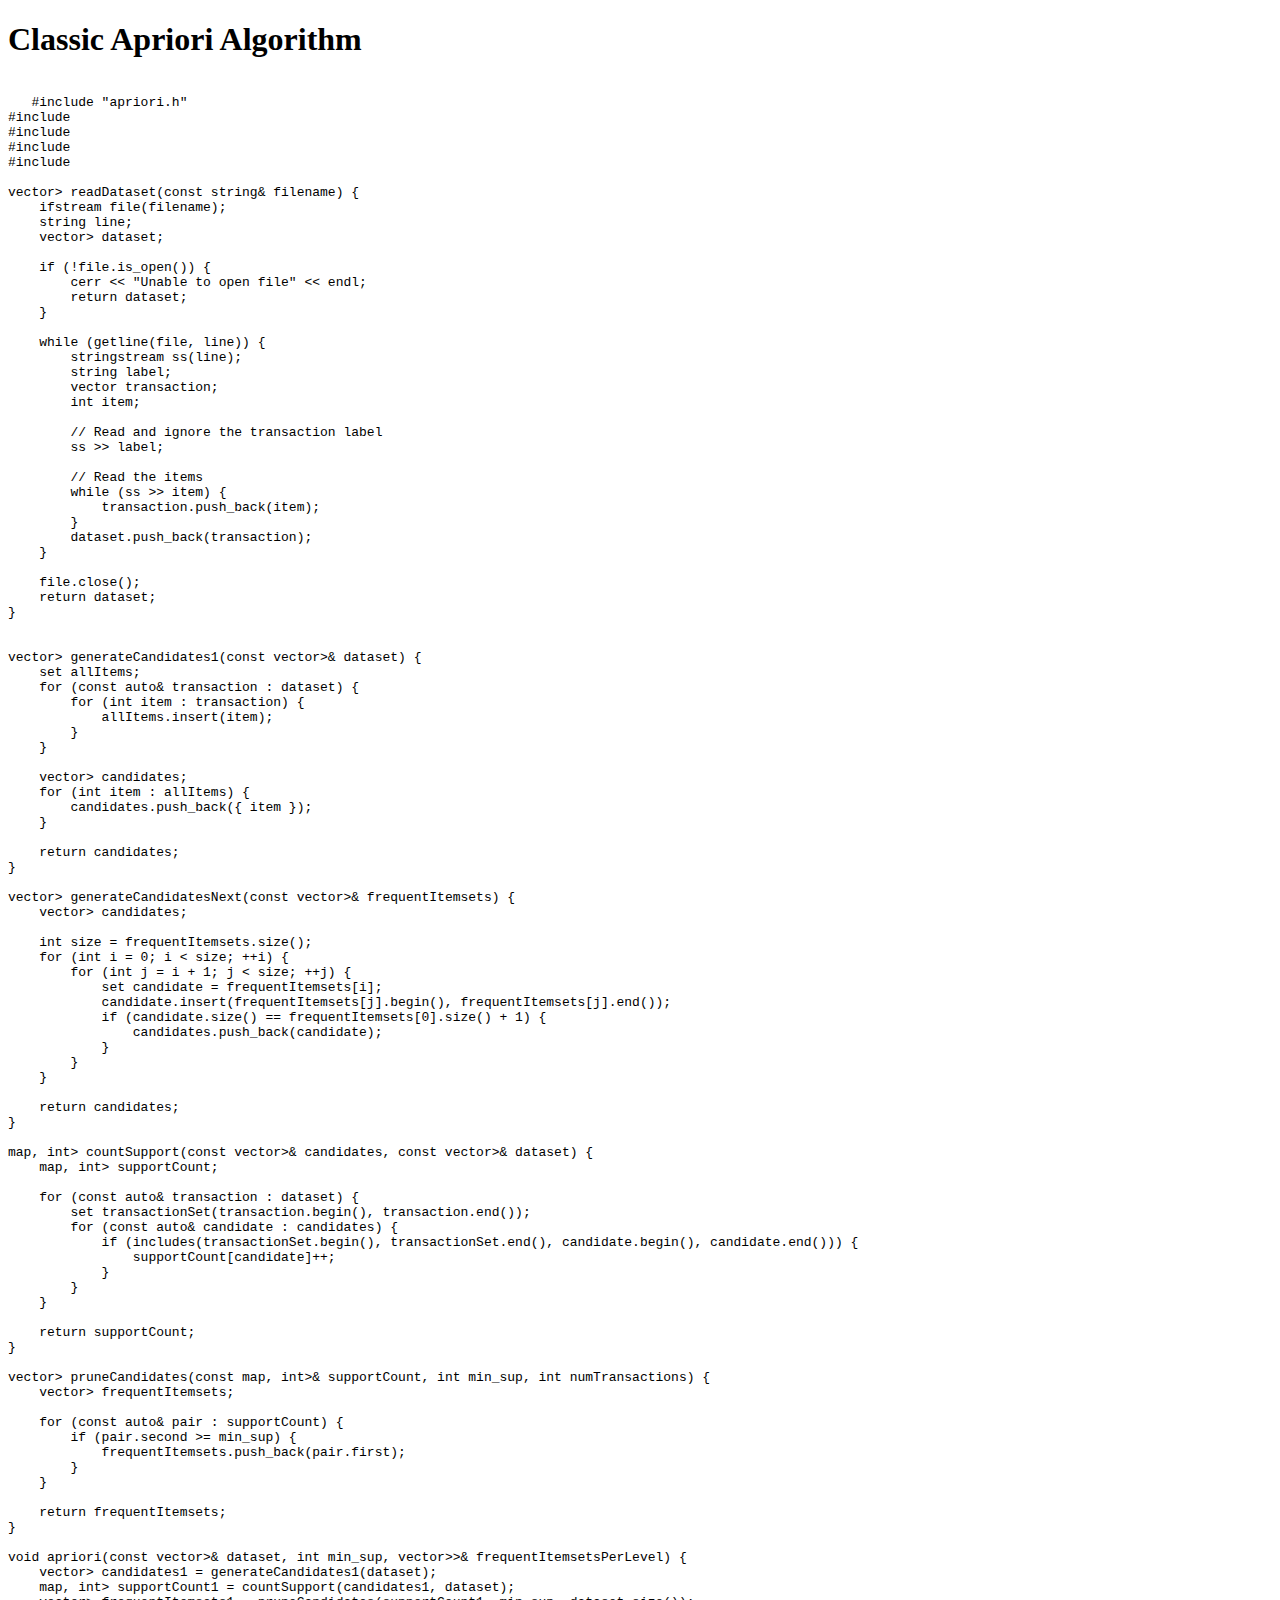
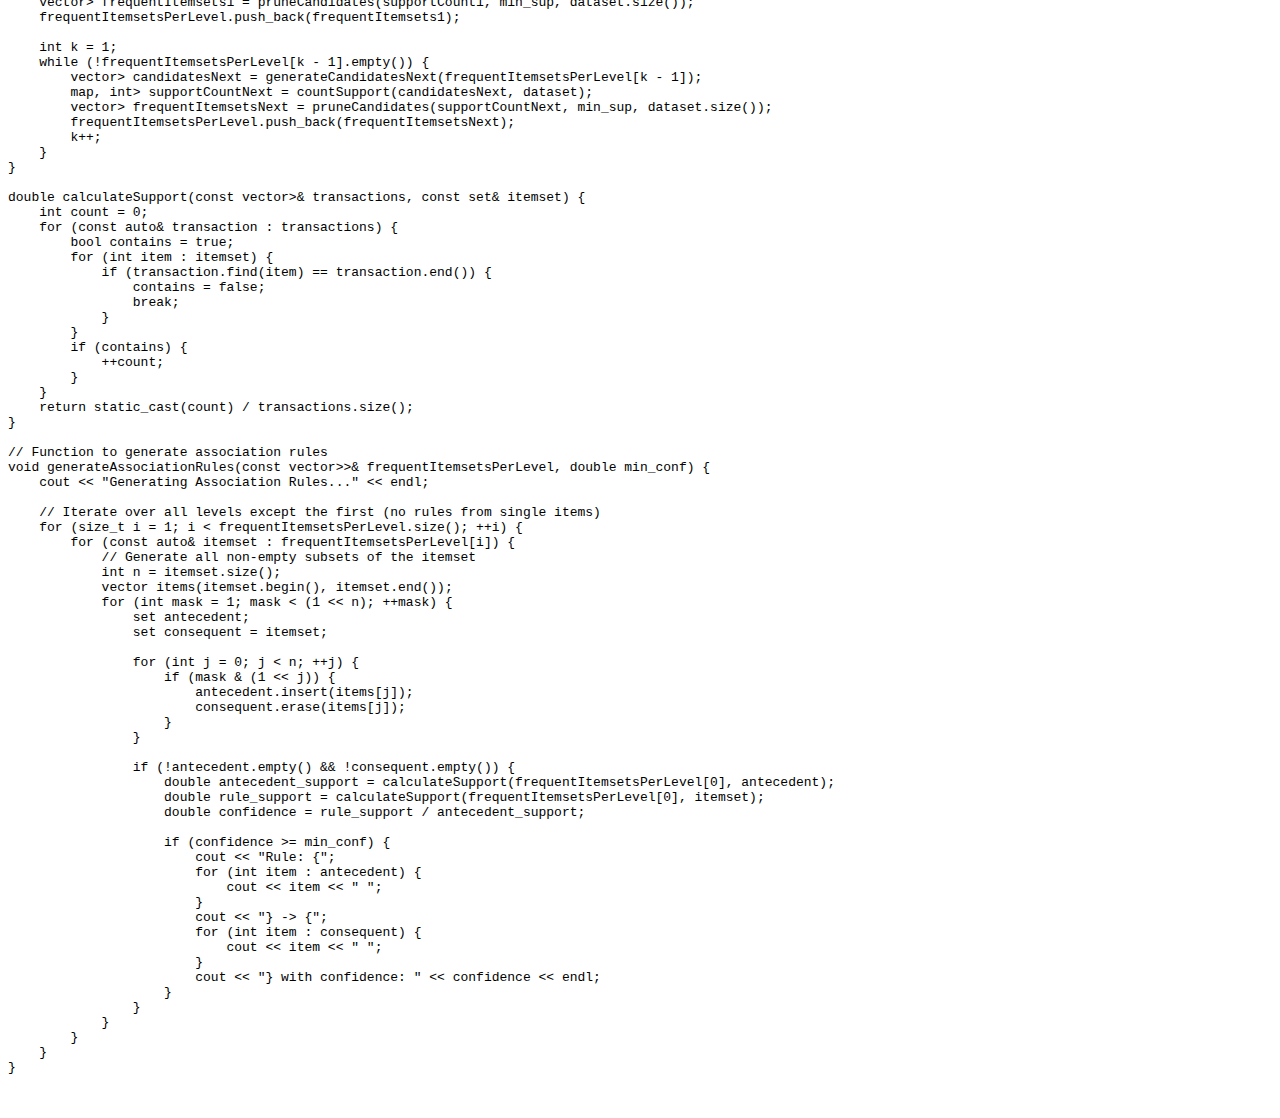
==== classic_apriori.html @ b7e0e499 "Create classic_apriori.html" ====
<!DOCTYPE html>
<html lang="en">
<head>
    <meta charset="UTF-8">
    <meta name="viewport" content="width=device-width, initial-scale=1.0">
    <title>Hash-Based Apriori Algorithm</title>
    <link rel="stylesheet" href="style.css">
</head>
<body>
    <div class="container">
        <h1>Classic Apriori Algorithm</h1>
        <pre>

   #include "apriori.h"
#include <fstream>
#include <sstream>
#include <algorithm>
#include <iostream>

vector<vector<int>> readDataset(const string& filename) {
    ifstream file(filename);
    string line;
    vector<vector<int>> dataset;

    if (!file.is_open()) {
        cerr << "Unable to open file" << endl;
        return dataset;
    }

    while (getline(file, line)) {
        stringstream ss(line);
        string label;
        vector<int> transaction;
        int item;

        // Read and ignore the transaction label
        ss >> label;

        // Read the items
        while (ss >> item) {
            transaction.push_back(item);
        }
        dataset.push_back(transaction);
    }

    file.close();
    return dataset;
}


vector<set<int>> generateCandidates1(const vector<vector<int>>& dataset) {
    set<int> allItems;
    for (const auto& transaction : dataset) {
        for (int item : transaction) {
            allItems.insert(item);
        }
    }

    vector<set<int>> candidates;
    for (int item : allItems) {
        candidates.push_back({ item });
    }

    return candidates;
}

vector<set<int>> generateCandidatesNext(const vector<set<int>>& frequentItemsets) {
    vector<set<int>> candidates;

    int size = frequentItemsets.size();
    for (int i = 0; i < size; ++i) {
        for (int j = i + 1; j < size; ++j) {
            set<int> candidate = frequentItemsets[i];
            candidate.insert(frequentItemsets[j].begin(), frequentItemsets[j].end());
            if (candidate.size() == frequentItemsets[0].size() + 1) {
                candidates.push_back(candidate);
            }
        }
    }

    return candidates;
}

map<set<int>, int> countSupport(const vector<set<int>>& candidates, const vector<vector<int>>& dataset) {
    map<set<int>, int> supportCount;

    for (const auto& transaction : dataset) {
        set<int> transactionSet(transaction.begin(), transaction.end());
        for (const auto& candidate : candidates) {
            if (includes(transactionSet.begin(), transactionSet.end(), candidate.begin(), candidate.end())) {
                supportCount[candidate]++;
            }
        }
    }

    return supportCount;
}

vector<set<int>> pruneCandidates(const map<set<int>, int>& supportCount, int min_sup, int numTransactions) {
    vector<set<int>> frequentItemsets;

    for (const auto& pair : supportCount) {
        if (pair.second >= min_sup) {
            frequentItemsets.push_back(pair.first);
        }
    }

    return frequentItemsets;
}

void apriori(const vector<vector<int>>& dataset, int min_sup, vector<vector<set<int>>>& frequentItemsetsPerLevel) {
    vector<set<int>> candidates1 = generateCandidates1(dataset);
    map<set<int>, int> supportCount1 = countSupport(candidates1, dataset);
    vector<set<int>> frequentItemsets1 = pruneCandidates(supportCount1, min_sup, dataset.size());
    frequentItemsetsPerLevel.push_back(frequentItemsets1);

    int k = 1;
    while (!frequentItemsetsPerLevel[k - 1].empty()) {
        vector<set<int>> candidatesNext = generateCandidatesNext(frequentItemsetsPerLevel[k - 1]);
        map<set<int>, int> supportCountNext = countSupport(candidatesNext, dataset);
        vector<set<int>> frequentItemsetsNext = pruneCandidates(supportCountNext, min_sup, dataset.size());
        frequentItemsetsPerLevel.push_back(frequentItemsetsNext);
        k++;
    }
}

double calculateSupport(const vector<set<int>>& transactions, const set<int>& itemset) {
    int count = 0;
    for (const auto& transaction : transactions) {
        bool contains = true;
        for (int item : itemset) {
            if (transaction.find(item) == transaction.end()) {
                contains = false;
                break;
            }
        }
        if (contains) {
            ++count;
        }
    }
    return static_cast<double>(count) / transactions.size();
}

// Function to generate association rules
void generateAssociationRules(const vector<vector<set<int>>>& frequentItemsetsPerLevel, double min_conf) {
    cout << "Generating Association Rules..." << endl;

    // Iterate over all levels except the first (no rules from single items)
    for (size_t i = 1; i < frequentItemsetsPerLevel.size(); ++i) {
        for (const auto& itemset : frequentItemsetsPerLevel[i]) {
            // Generate all non-empty subsets of the itemset
            int n = itemset.size();
            vector<int> items(itemset.begin(), itemset.end());
            for (int mask = 1; mask < (1 << n); ++mask) {
                set<int> antecedent;
                set<int> consequent = itemset;

                for (int j = 0; j < n; ++j) {
                    if (mask & (1 << j)) {
                        antecedent.insert(items[j]);
                        consequent.erase(items[j]);
                    }
                }

                if (!antecedent.empty() && !consequent.empty()) {
                    double antecedent_support = calculateSupport(frequentItemsetsPerLevel[0], antecedent);
                    double rule_support = calculateSupport(frequentItemsetsPerLevel[0], itemset);
                    double confidence = rule_support / antecedent_support;

                    if (confidence >= min_conf) {
                        cout << "Rule: {";
                        for (int item : antecedent) {
                            cout << item << " ";
                        }
                        cout << "} -> {";
                        for (int item : consequent) {
                            cout << item << " ";
                        }
                        cout << "} with confidence: " << confidence << endl;
                    }
                }
            }
        }
    }
}

     </pre>
    </div>
</body>
</html>
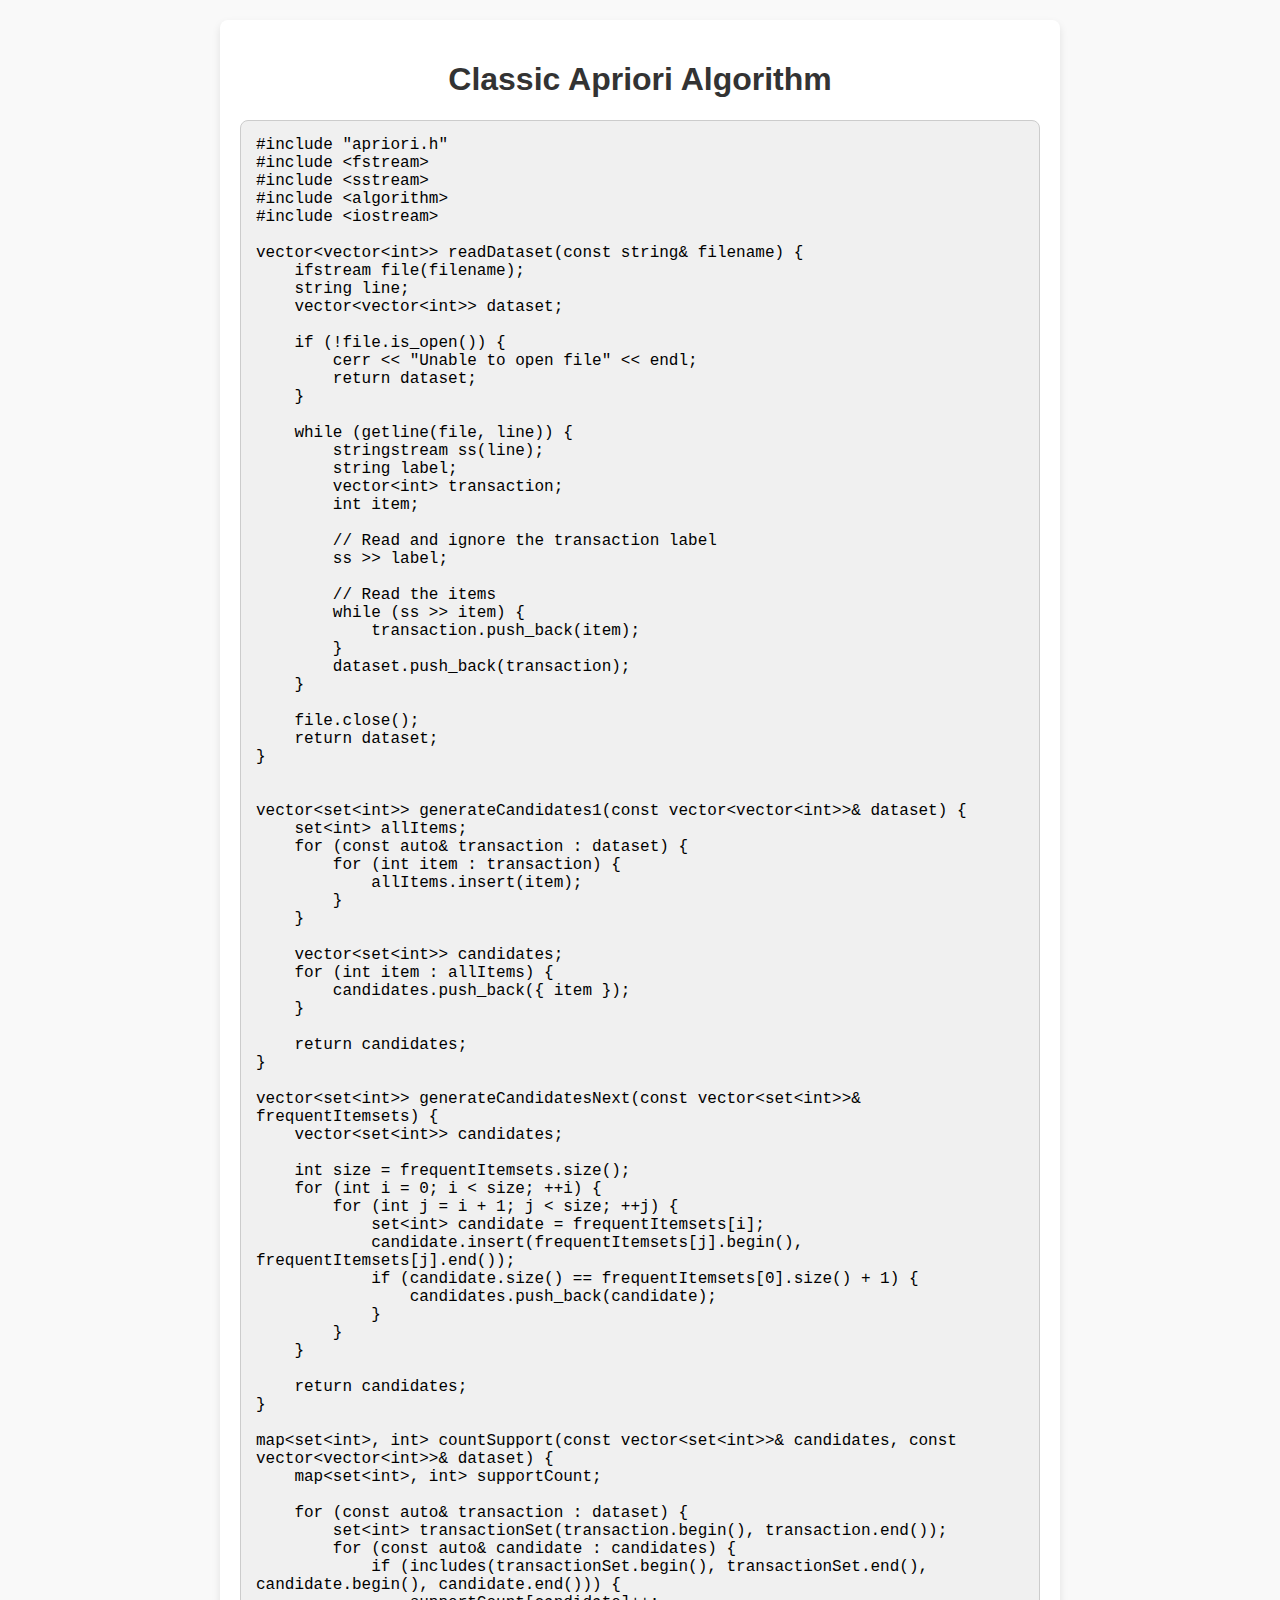
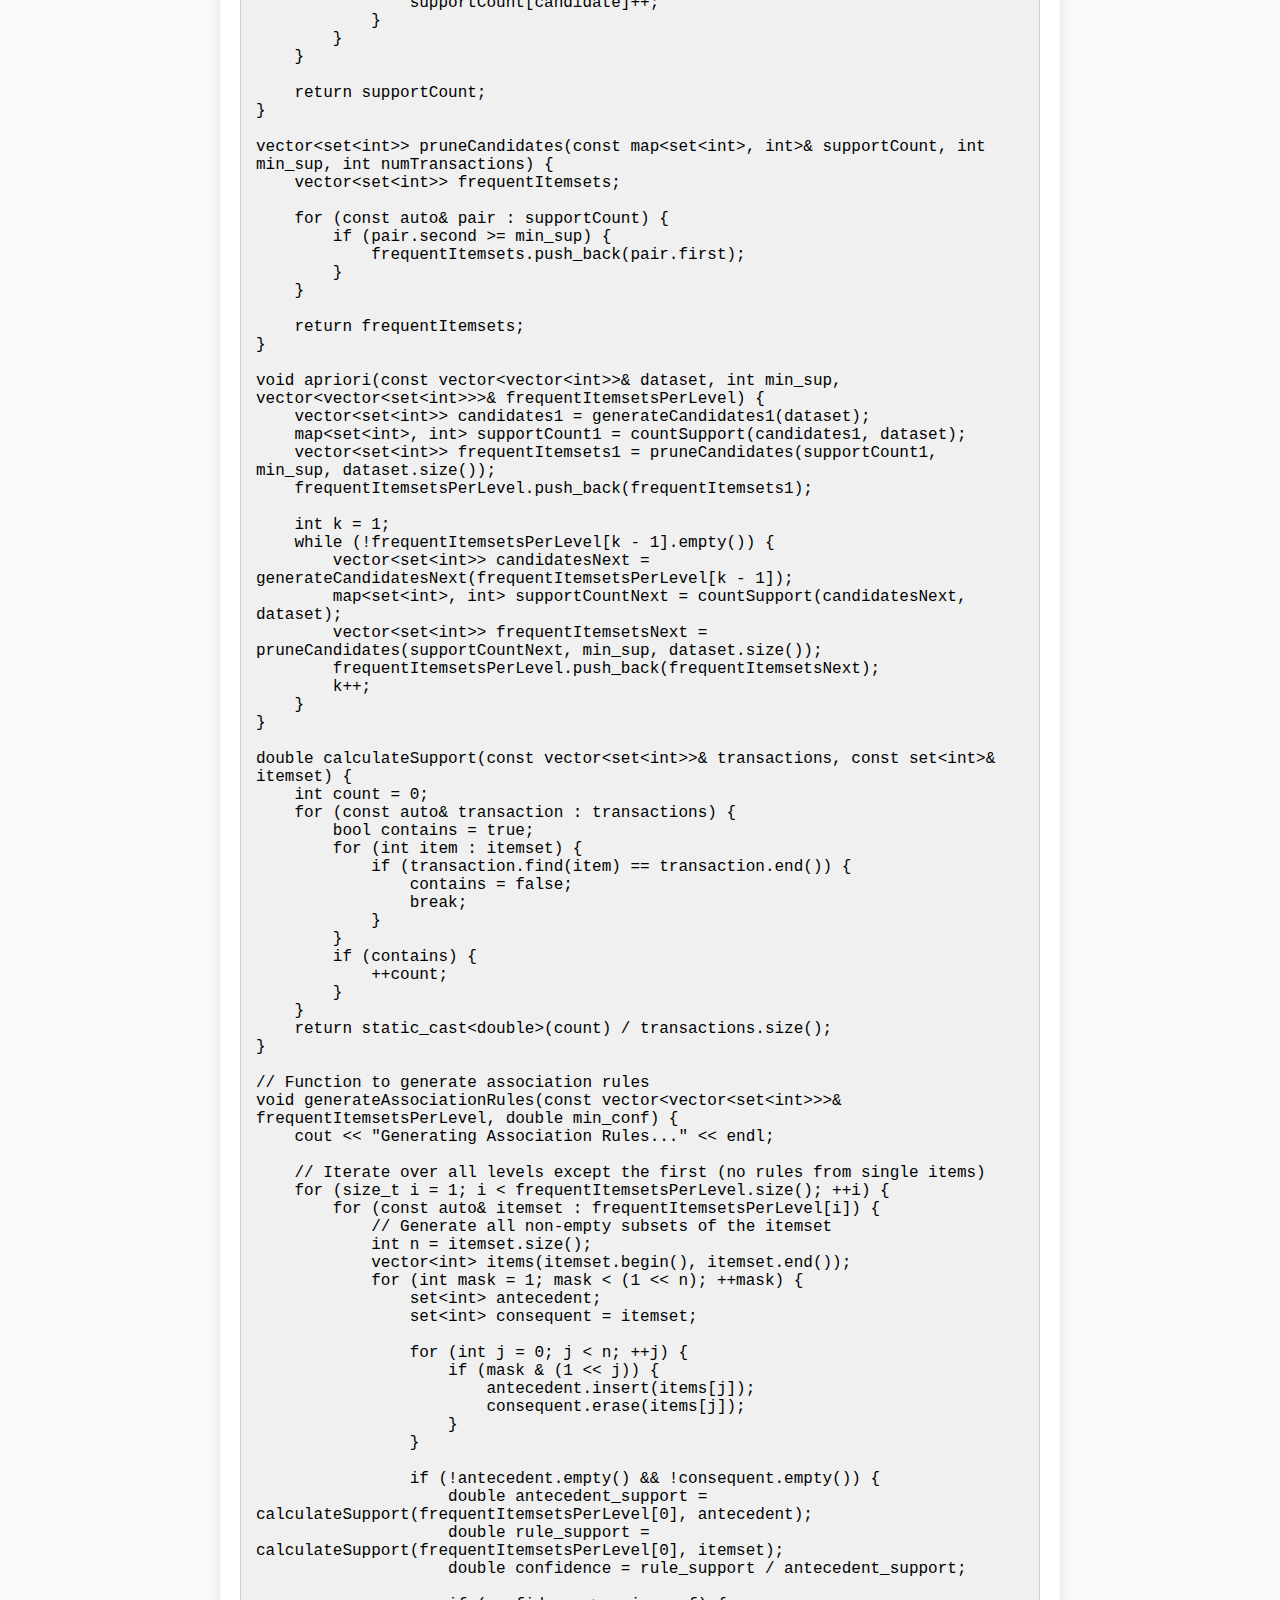
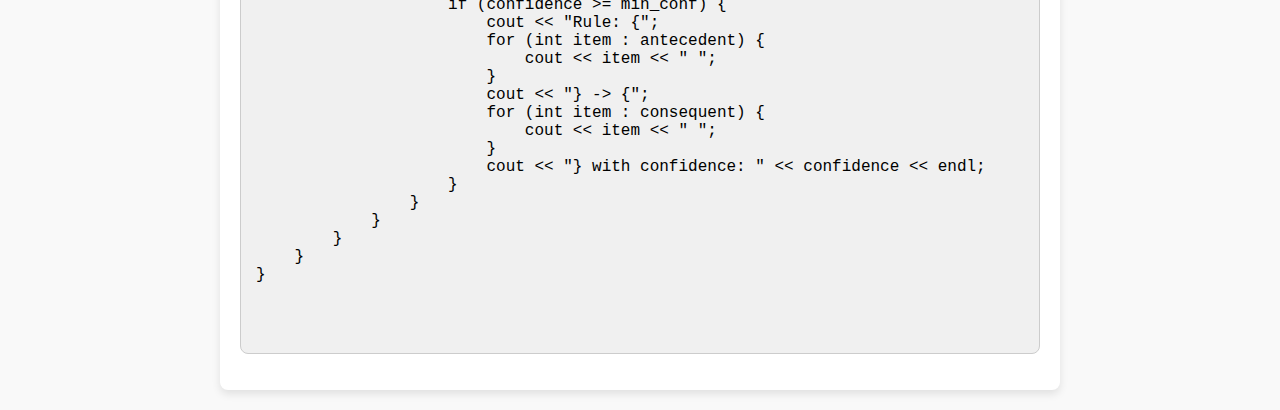
==== commit 5866f547: "Update classic_apriori.html" ====
--- a/classic_apriori.html
+++ b/classic_apriori.html
@@ -10,34 +10,33 @@
     <div class="container">
         <h1>Classic Apriori Algorithm</h1>
         <pre>
+#include "apriori.h"
+#include &lt;fstream&gt;
+#include &lt;sstream&gt;
+#include &lt;algorithm&gt;
+#include &lt;iostream&gt;
 
-   #include "apriori.h"
-#include <fstream>
-#include <sstream>
-#include <algorithm>
-#include <iostream>
-
-vector<vector<int>> readDataset(const string& filename) {
+vector&lt;vector&lt;int&gt;&gt; readDataset(const string& filename) {
     ifstream file(filename);
     string line;
-    vector<vector<int>> dataset;
+    vector&lt;vector&lt;int&gt;&gt; dataset;
 
     if (!file.is_open()) {
-        cerr << "Unable to open file" << endl;
+        cerr &lt;&lt; "Unable to open file" &lt;&lt; endl;
         return dataset;
     }
 
     while (getline(file, line)) {
         stringstream ss(line);
         string label;
-        vector<int> transaction;
+        vector&lt;int&gt; transaction;
         int item;
 
         // Read and ignore the transaction label
-        ss >> label;
+        ss &gt;&gt; label;
 
         // Read the items
-        while (ss >> item) {
+        while (ss &gt;&gt; item) {
             transaction.push_back(item);
         }
         dataset.push_back(transaction);
@@ -48,15 +47,15 @@
 }
 
 
-vector<set<int>> generateCandidates1(const vector<vector<int>>& dataset) {
-    set<int> allItems;
+vector&lt;set&lt;int&gt;&gt; generateCandidates1(const vector&lt;vector&lt;int&gt;&gt;& dataset) {
+    set&lt;int&gt; allItems;
     for (const auto& transaction : dataset) {
         for (int item : transaction) {
             allItems.insert(item);
         }
     }
 
-    vector<set<int>> candidates;
+    vector&lt;set&lt;int&gt;&gt; candidates;
     for (int item : allItems) {
         candidates.push_back({ item });
     }
@@ -64,13 +63,13 @@
     return candidates;
 }
 
-vector<set<int>> generateCandidatesNext(const vector<set<int>>& frequentItemsets) {
-    vector<set<int>> candidates;
+vector&lt;set&lt;int&gt;&gt; generateCandidatesNext(const vector&lt;set&lt;int&gt;&gt;& frequentItemsets) {
+    vector&lt;set&lt;int&gt;&gt; candidates;
 
     int size = frequentItemsets.size();
-    for (int i = 0; i < size; ++i) {
-        for (int j = i + 1; j < size; ++j) {
-            set<int> candidate = frequentItemsets[i];
+    for (int i = 0; i &lt; size; ++i) {
+        for (int j = i + 1; j &lt; size; ++j) {
+            set&lt;int&gt; candidate = frequentItemsets[i];
             candidate.insert(frequentItemsets[j].begin(), frequentItemsets[j].end());
             if (candidate.size() == frequentItemsets[0].size() + 1) {
                 candidates.push_back(candidate);
@@ -81,11 +80,11 @@
     return candidates;
 }
 
-map<set<int>, int> countSupport(const vector<set<int>>& candidates, const vector<vector<int>>& dataset) {
-    map<set<int>, int> supportCount;
+map&lt;set&lt;int&gt;, int&gt; countSupport(const vector&lt;set&lt;int&gt;&gt;& candidates, const vector&lt;vector&lt;int&gt;&gt;& dataset) {
+    map&lt;set&lt;int&gt;, int&gt; supportCount;
 
     for (const auto& transaction : dataset) {
-        set<int> transactionSet(transaction.begin(), transaction.end());
+        set&lt;int&gt; transactionSet(transaction.begin(), transaction.end());
         for (const auto& candidate : candidates) {
             if (includes(transactionSet.begin(), transactionSet.end(), candidate.begin(), candidate.end())) {
                 supportCount[candidate]++;
@@ -96,11 +95,11 @@
     return supportCount;
 }
 
-vector<set<int>> pruneCandidates(const map<set<int>, int>& supportCount, int min_sup, int numTransactions) {
-    vector<set<int>> frequentItemsets;
+vector&lt;set&lt;int&gt;&gt; pruneCandidates(const map&lt;set&lt;int&gt;, int&gt;& supportCount, int min_sup, int numTransactions) {
+    vector&lt;set&lt;int&gt;&gt; frequentItemsets;
 
     for (const auto& pair : supportCount) {
-        if (pair.second >= min_sup) {
+        if (pair.second &gt;= min_sup) {
             frequentItemsets.push_back(pair.first);
         }
     }
@@ -108,23 +107,23 @@
     return frequentItemsets;
 }
 
-void apriori(const vector<vector<int>>& dataset, int min_sup, vector<vector<set<int>>>& frequentItemsetsPerLevel) {
-    vector<set<int>> candidates1 = generateCandidates1(dataset);
-    map<set<int>, int> supportCount1 = countSupport(candidates1, dataset);
-    vector<set<int>> frequentItemsets1 = pruneCandidates(supportCount1, min_sup, dataset.size());
+void apriori(const vector&lt;vector&lt;int&gt;&gt;& dataset, int min_sup, vector&lt;vector&lt;set&lt;int&gt;&gt;&gt;& frequentItemsetsPerLevel) {
+    vector&lt;set&lt;int&gt;&gt; candidates1 = generateCandidates1(dataset);
+    map&lt;set&lt;int&gt;, int&gt; supportCount1 = countSupport(candidates1, dataset);
+    vector&lt;set&lt;int&gt;&gt; frequentItemsets1 = pruneCandidates(supportCount1, min_sup, dataset.size());
     frequentItemsetsPerLevel.push_back(frequentItemsets1);
 
     int k = 1;
     while (!frequentItemsetsPerLevel[k - 1].empty()) {
-        vector<set<int>> candidatesNext = generateCandidatesNext(frequentItemsetsPerLevel[k - 1]);
-        map<set<int>, int> supportCountNext = countSupport(candidatesNext, dataset);
-        vector<set<int>> frequentItemsetsNext = pruneCandidates(supportCountNext, min_sup, dataset.size());
+        vector&lt;set&lt;int&gt;&gt; candidatesNext = generateCandidatesNext(frequentItemsetsPerLevel[k - 1]);
+        map&lt;set&lt;int&gt;, int&gt; supportCountNext = countSupport(candidatesNext, dataset);
+        vector&lt;set&lt;int&gt;&gt; frequentItemsetsNext = pruneCandidates(supportCountNext, min_sup, dataset.size());
         frequentItemsetsPerLevel.push_back(frequentItemsetsNext);
         k++;
     }
 }
 
-double calculateSupport(const vector<set<int>>& transactions, const set<int>& itemset) {
+double calculateSupport(const vector&lt;set&lt;int&gt;&gt;& transactions, const set&lt;int&gt;& itemset) {
     int count = 0;
     for (const auto& transaction : transactions) {
         bool contains = true;
@@ -138,25 +137,25 @@
             ++count;
         }
     }
-    return static_cast<double>(count) / transactions.size();
+    return static_cast&lt;double&gt;(count) / transactions.size();
 }
 
 // Function to generate association rules
-void generateAssociationRules(const vector<vector<set<int>>>& frequentItemsetsPerLevel, double min_conf) {
-    cout << "Generating Association Rules..." << endl;
+void generateAssociationRules(const vector&lt;vector&lt;set&lt;int&gt;&gt;&gt;& frequentItemsetsPerLevel, double min_conf) {
+    cout &lt;&lt; "Generating Association Rules..." &lt;&lt; endl;
 
     // Iterate over all levels except the first (no rules from single items)
-    for (size_t i = 1; i < frequentItemsetsPerLevel.size(); ++i) {
+    for (size_t i = 1; i &lt; frequentItemsetsPerLevel.size(); ++i) {
         for (const auto& itemset : frequentItemsetsPerLevel[i]) {
             // Generate all non-empty subsets of the itemset
             int n = itemset.size();
-            vector<int> items(itemset.begin(), itemset.end());
-            for (int mask = 1; mask < (1 << n); ++mask) {
-                set<int> antecedent;
-                set<int> consequent = itemset;
+            vector&lt;int&gt; items(itemset.begin(), itemset.end());
+            for (int mask = 1; mask &lt; (1 &lt;&lt; n); ++mask) {
+                set&lt;int&gt; antecedent;
+                set&lt;int&gt; consequent = itemset;
 
-                for (int j = 0; j < n; ++j) {
-                    if (mask & (1 << j)) {
+                for (int j = 0; j &lt; n; ++j) {
+                    if (mask & (1 &lt;&lt; j)) {
                         antecedent.insert(items[j]);
                         consequent.erase(items[j]);
                     }
@@ -167,16 +166,16 @@
                     double rule_support = calculateSupport(frequentItemsetsPerLevel[0], itemset);
                     double confidence = rule_support / antecedent_support;
 
-                    if (confidence >= min_conf) {
-                        cout << "Rule: {";
+                    if (confidence &gt;= min_conf) {
+                        cout &lt;&lt; "Rule: {";
                         for (int item : antecedent) {
-                            cout << item << " ";
+                            cout &lt;&lt; item &lt;&lt; " ";
                         }
-                        cout << "} -> {";
+                        cout &lt;&lt; "} -&gt; {";
                         for (int item : consequent) {
-                            cout << item << " ";
+                            cout &lt;&lt; item &lt;&lt; " ";
                         }
-                        cout << "} with confidence: " << confidence << endl;
+                        cout &lt;&lt; "} with confidence: " &lt;&lt; confidence &lt;&lt; endl;
                     }
                 }
             }
@@ -184,6 +183,7 @@
     }
 }
 
+
      </pre>
     </div>
 </body>
--- a/style.css
+++ b/style.css
@@ -0,0 +1,65 @@
+body {
+    font-family: Arial, sans-serif;
+    background-color: #f9f9f9;
+    text-align: center; /* Center align the container */
+    margin: 0;
+    padding: 0;
+}
+
+.container {
+    max-width: 800px;
+    margin: 20px auto;
+    padding: 20px;
+    background-color: white;
+    text-align: left; /* Left-align the text inside the container */
+    border-radius: 8px;
+    box-shadow: 0 4px 8px rgba(0, 0, 0, 0.1);
+}
+
+h1 {
+    color: #333;
+    text-align: center; /* Keep the header centered */
+}
+
+p {
+    font-size: 18px;
+    color: #555;
+}
+
+.options {
+    display: flex;
+    flex-direction: column;
+    gap: 20px;
+    margin-top: 30px;
+    text-align: center; /* Center-align the links */
+}
+
+a {
+    text-decoration: none;
+    font-size: 20px;
+    color: white;
+    background-color: #007bff;
+    padding: 10px;
+    border-radius: 5px;
+    transition: background-color 0.3s;
+}
+
+a:hover {
+    background-color: #0056b3;
+}
+
+pre {
+    background-color: #f0f0f0;
+    border: 1px solid #ccc;
+    padding: 15px;
+    border-radius: 8px;
+    font-family: "Courier New", monospace;
+    overflow-x: auto;
+    white-space: pre-wrap; /* Ensures long code lines wrap */
+}
+
+code {
+    display: block;
+    white-space: pre;
+    font-family: "Courier New", monospace;
+}
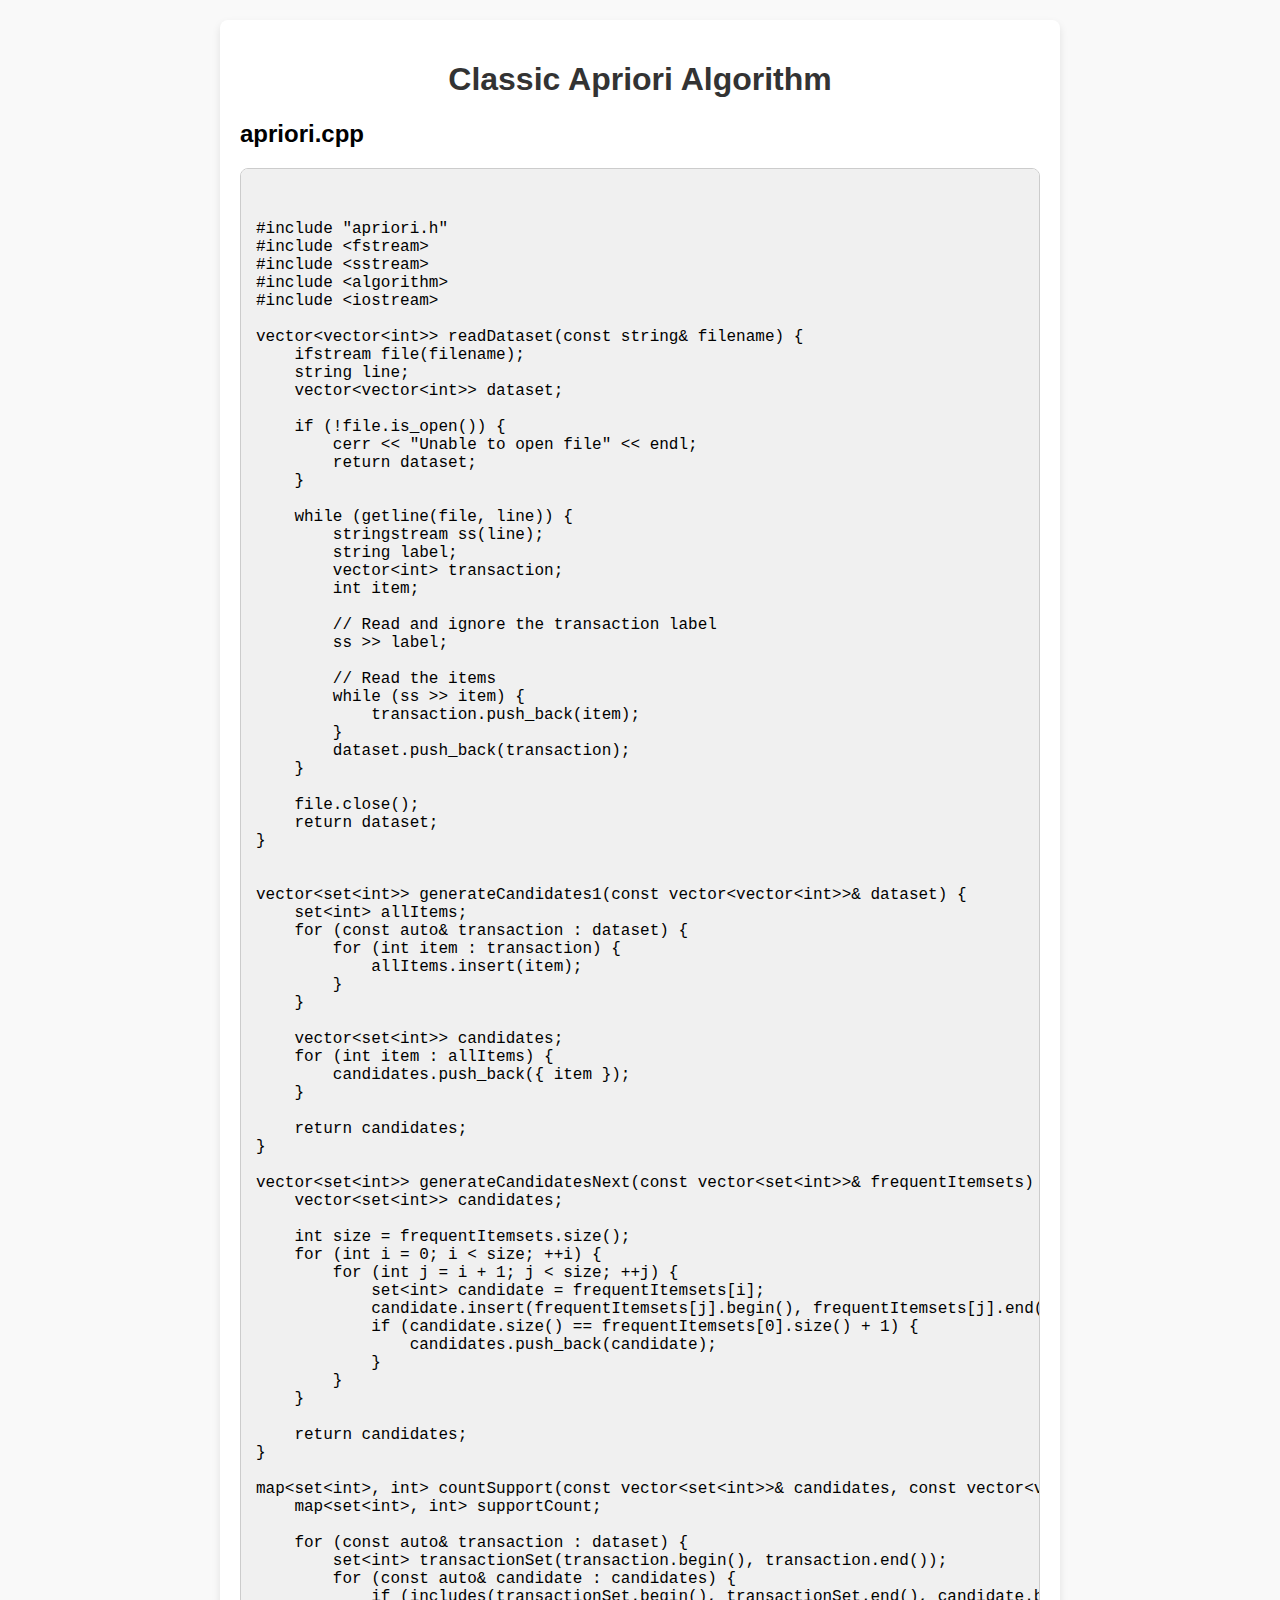
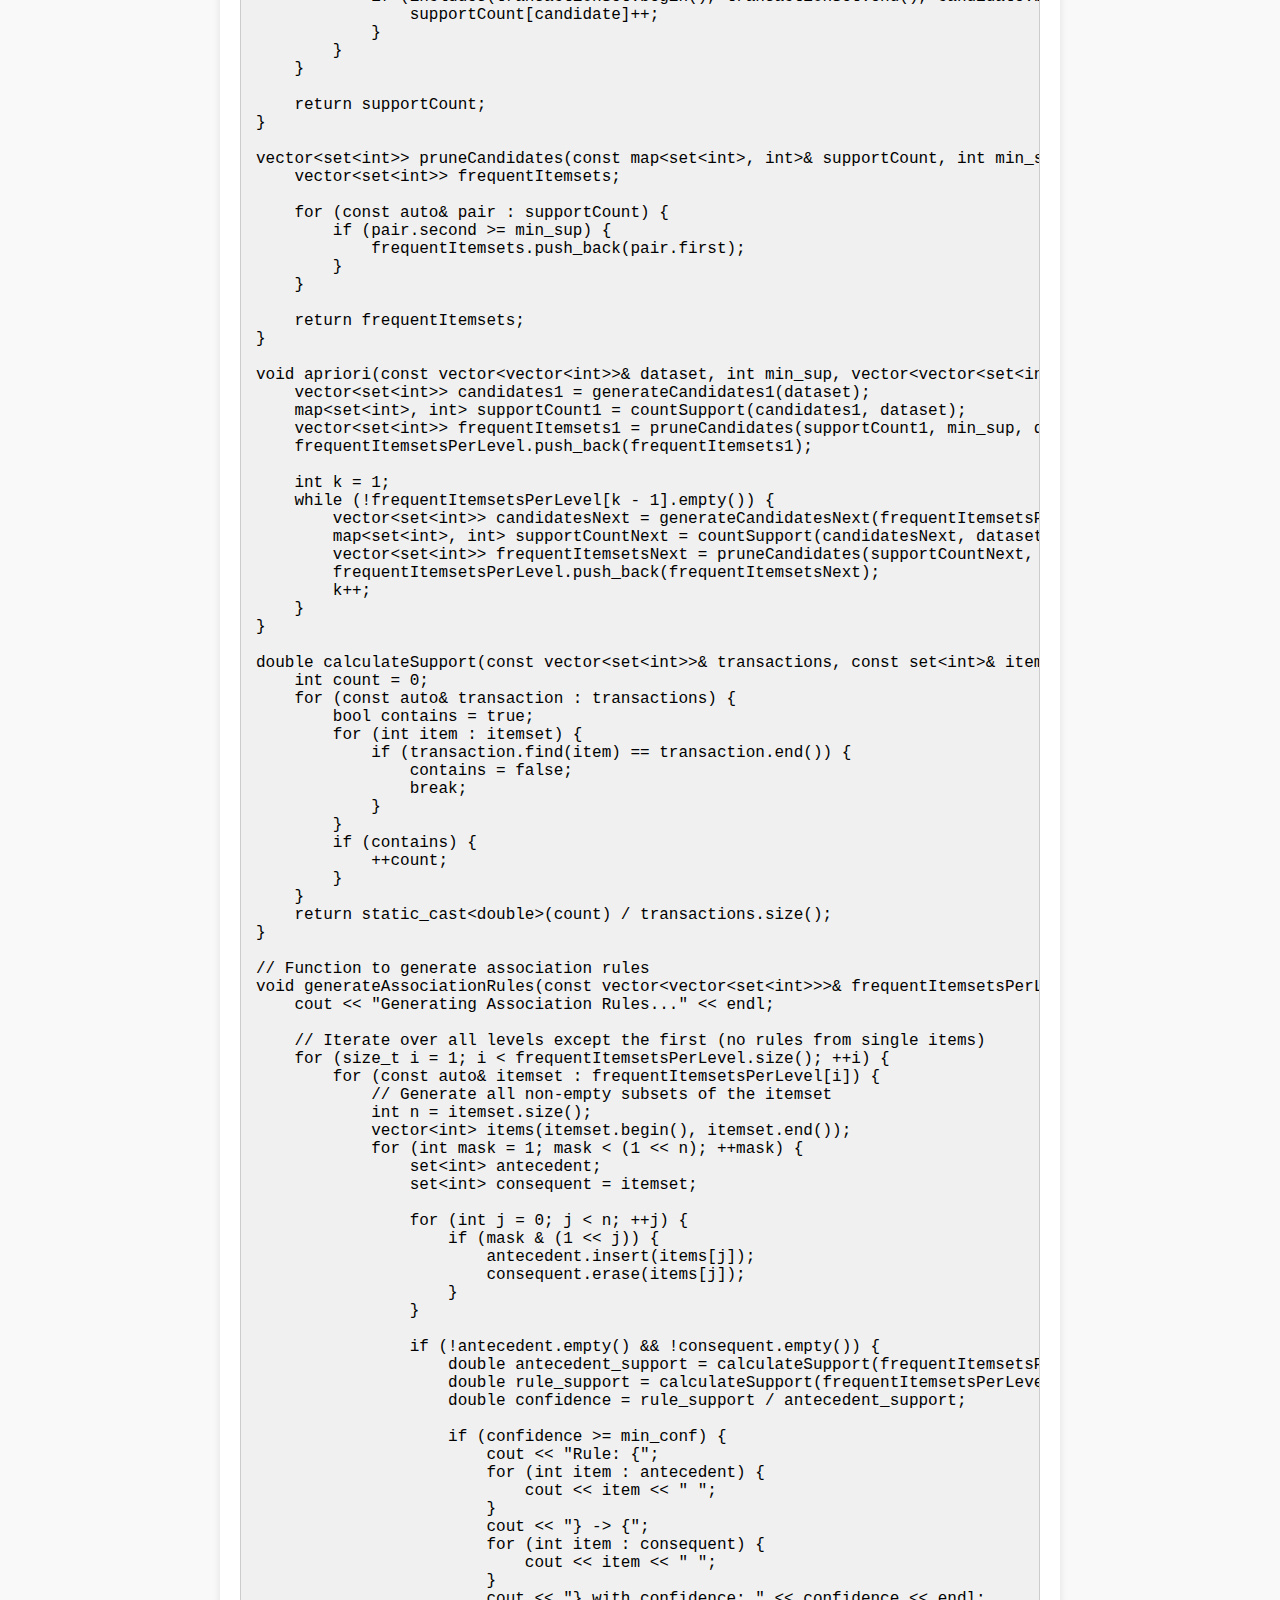
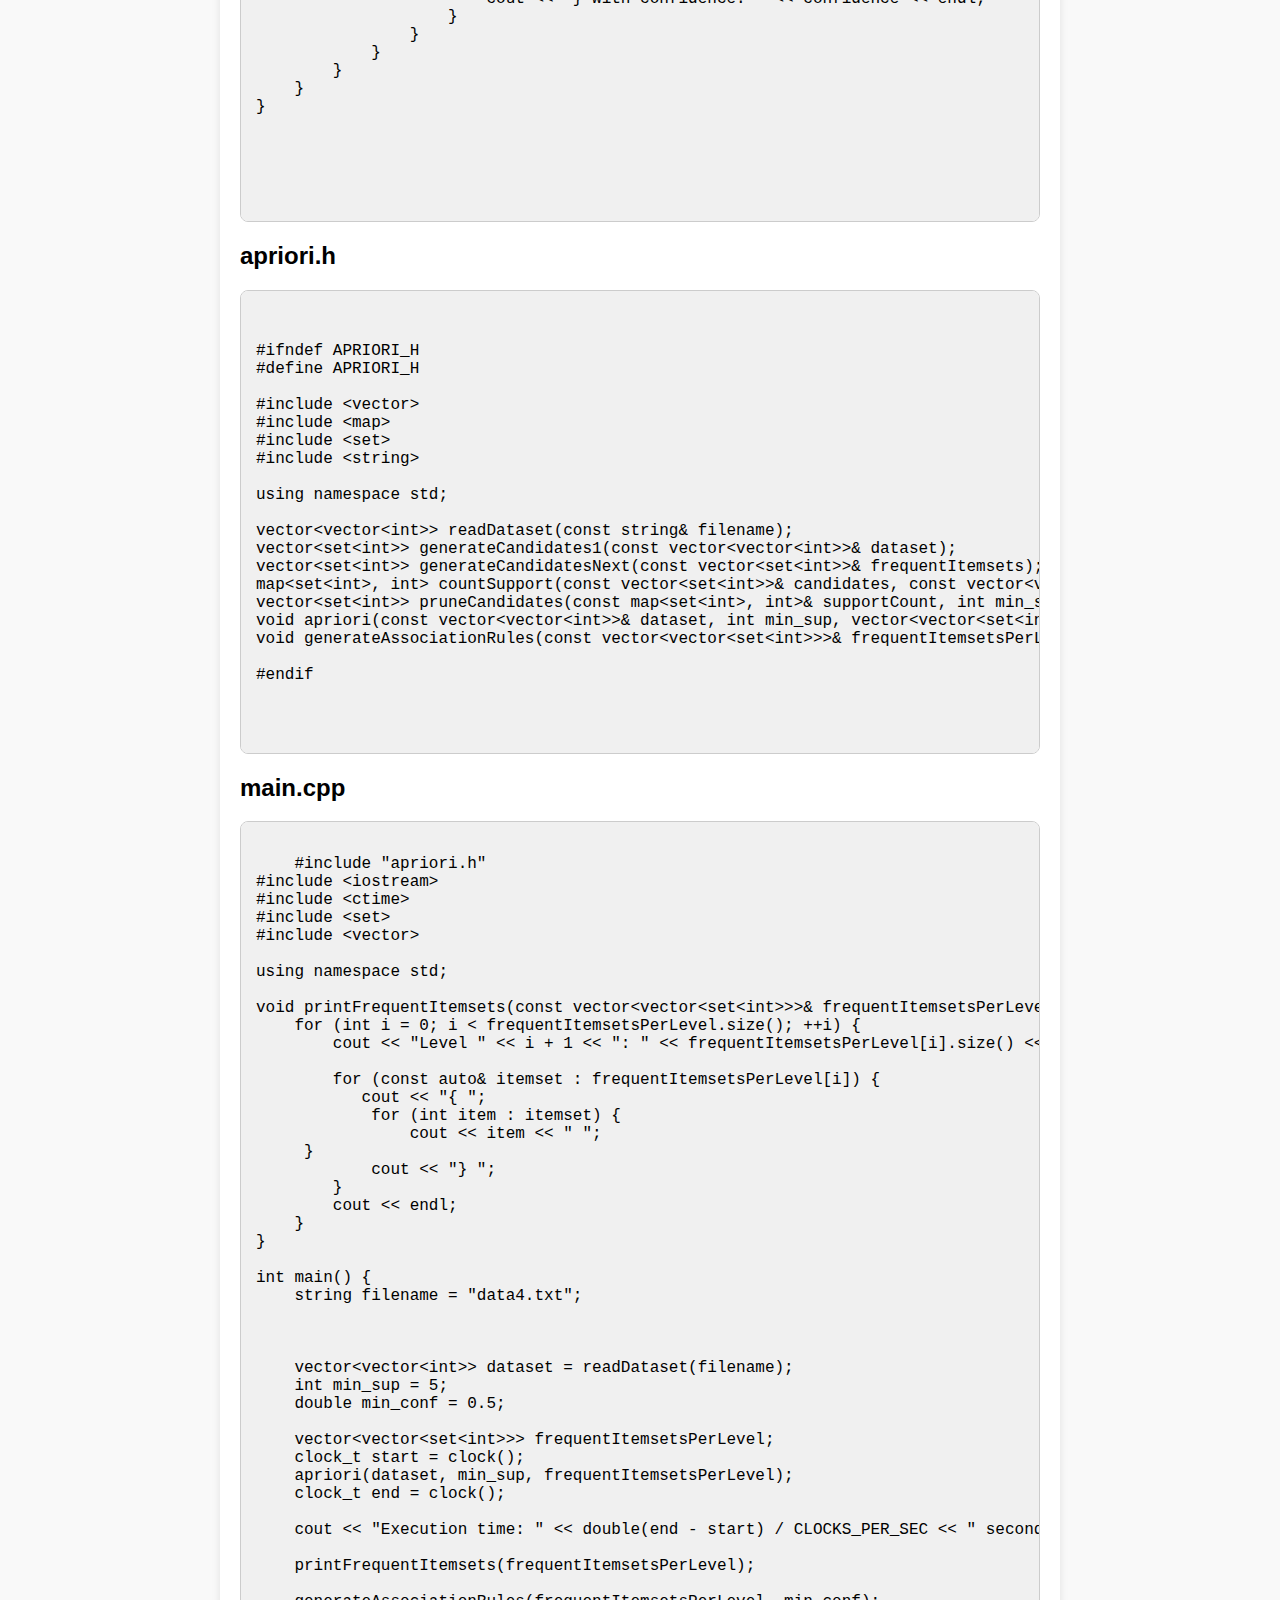
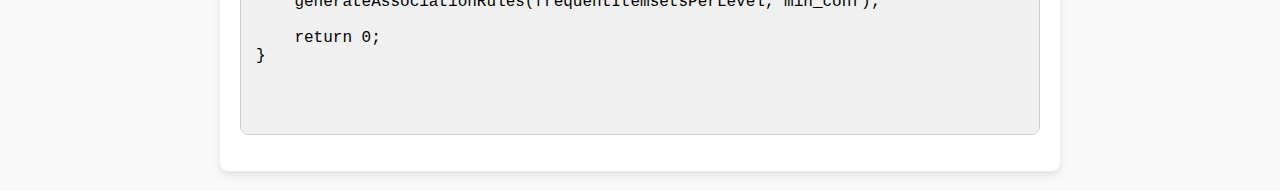
==== commit f5d318af: "Update classic_apriori.html" ====
--- a/classic_apriori.html
+++ b/classic_apriori.html
@@ -3,13 +3,17 @@
 <head>
     <meta charset="UTF-8">
     <meta name="viewport" content="width=device-width, initial-scale=1.0">
-    <title>Hash-Based Apriori Algorithm</title>
+    <title>Classical Apriori Algorithm</title>
     <link rel="stylesheet" href="style.css">
 </head>
 <body>
     <div class="container">
         <h1>Classic Apriori Algorithm</h1>
-        <pre>
+
+<div class = "code-box">
+    <h2> apriori.cpp </h2>
+    <pre>
+        <code>
 #include "apriori.h"
 #include &lt;fstream&gt;
 #include &lt;sstream&gt;
@@ -184,7 +188,88 @@
 }
 
 
-     </pre>
+        </code>
+    </pre>
+</div>
+<div class = "code-box">
+    <h2> apriori.h</h2>
+    <pre><code>
+    
+#ifndef APRIORI_H
+#define APRIORI_H
+
+#include &lt;vector&gt;
+#include &lt;map&gt;
+#include &lt;set&gt;
+#include &lt;string&gt;
+
+using namespace std;
+
+vector&lt;vector&lt;int&gt;&gt; readDataset(const string& filename);
+vector&lt;set&lt;int&gt;&gt; generateCandidates1(const vector&lt;vector&lt;int&gt;&gt;& dataset);
+vector&lt;set&lt;int&gt;&gt; generateCandidatesNext(const vector&lt;set&lt;int&gt;&gt;& frequentItemsets);
+map&lt;set&lt;int&gt;, int&gt; countSupport(const vector&lt;set&lt;int&gt;&gt;& candidates, const vector&lt;vector&lt;int&gt;&gt;& dataset);
+vector&lt;set&lt;int&gt;&gt; pruneCandidates(const map&lt;set&lt;int&gt;, int&gt;& supportCount, int min_sup, int numTransactions);
+void apriori(const vector&lt;vector&lt;int&gt;&gt;& dataset, int min_sup, vector&lt;vector&lt;set&lt;int&gt;&gt;&gt;& frequentItemsetsPerLevel);
+void generateAssociationRules(const vector&lt;vector&lt;set&lt;int&gt;&gt;&gt;& frequentItemsetsPerLevel, double min_conf);
+
+#endif 
+
+
+    </pre></code>
+    </div>
+<div class = "code-box">
+    <h2> main.cpp</h2>
+    <pre><code>
+    #include "apriori.h"
+#include &lt;iostream&gt;
+#include &lt;ctime&gt;
+#include &lt;set&gt;
+#include &lt;vector&gt;
+
+using namespace std;
+
+void printFrequentItemsets(const vector&lt;vector&lt;set&lt;int&gt;&gt;&gt;& frequentItemsetsPerLevel) {
+    for (int i = 0; i &lt; frequentItemsetsPerLevel.size(); ++i) {
+        cout &lt;&lt; "Level " &lt;&lt; i + 1 &lt;&lt; ": " &lt;&lt; frequentItemsetsPerLevel[i].size() &lt;&lt; " frequent itemsets" &lt;&lt; endl;
+
+        for (const auto& itemset : frequentItemsetsPerLevel[i]) {
+           cout &lt;&lt; "{ ";
+            for (int item : itemset) {
+                cout &lt;&lt; item &lt;&lt; " ";
+     }
+            cout &lt;&lt; "} ";
+        }
+        cout &lt;&lt; endl;
+    }
+}
+
+int main() {
+    string filename = "data4.txt";
+
+
+
+    vector&lt;vector&lt;int&gt;&gt; dataset = readDataset(filename);
+    int min_sup = 5;
+    double min_conf = 0.5;
+
+    vector&lt;vector&lt;set&lt;int&gt;&gt;&gt; frequentItemsetsPerLevel;
+    clock_t start = clock();
+    apriori(dataset, min_sup, frequentItemsetsPerLevel);
+    clock_t end = clock();
+
+    cout &lt;&lt; "Execution time: " &lt;&lt; double(end - start) / CLOCKS_PER_SEC &lt;&lt; " seconds" &lt;&lt; endl;
+
+    printFrequentItemsets(frequentItemsetsPerLevel);
+
+    generateAssociationRules(frequentItemsetsPerLevel, min_conf);
+
+    return 0;
+}
+
+
+    </pre></code>
+    </div>  
     </div>
 </body>
 </html>
